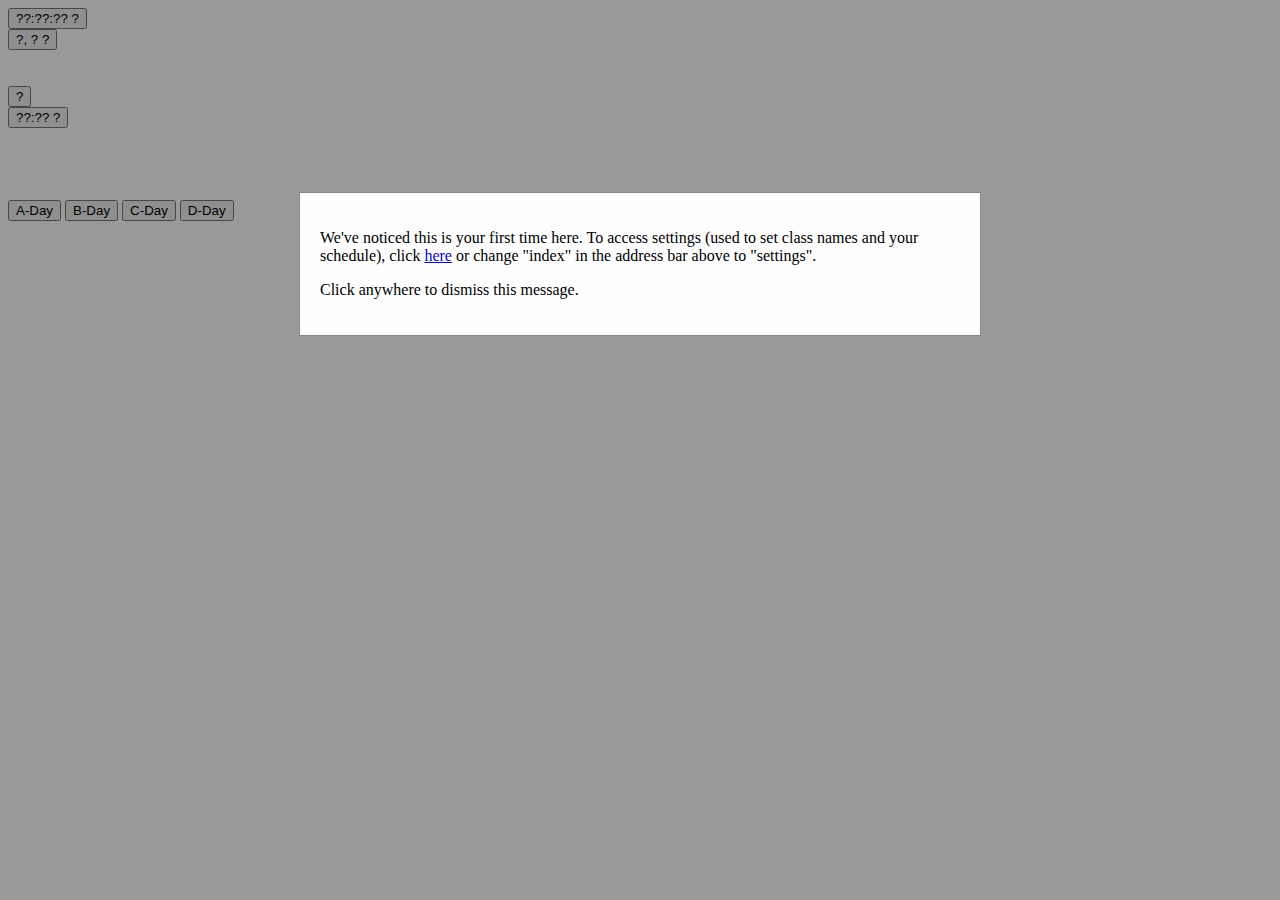
==== index.html @ 62c1b1d4 "Merge pull request #1 from AwesomeCaden73/dev" ====
<!DOCTYPE html>
<html>
    <head>
        <title>Clock</title>
        <link rel="stylesheet" href='./styles/legacy.css' id="main">
        <link rel="stylesheet" href="./styles/modal.css">
        <link rel="manifest" href="manifest.json" />
        <script src="./scripts/initiate.js"></script>
    </head>

    <body>
        <div id="myModal" class="modal">
            <div class="modal-content">
              <p>We've noticed this is your first time here. To access settings (used to set class names and your schedule), click <a href="settings.html">here</a> or change "index" in the address bar above to "settings".</p>
              <p>Click anywhere to dismiss this message.</p>
            </div>
          </div>
        <div class="middle column">
            <div class="offset">
                <button class="time" id="time">
                    ??:??:?? ?
                </button>
            </div>
            <button class="date" id="date">
                ?, ? ?
            </button>
            <br>
            <br>
            <br>
            <button class="class" id="class">
                ?
            </button>
            <br>
            <button class="remaining" id="remaining">
                ??:?? ?
            </button>
            <br>
            <br>
            <br>
            <div class="indicator"><span style="width: 0%" id="indicator"></span></div>
            <br>
            <br>
            <button class="selector" onclick="aday()" id="selectora">A-Day</button>
            <button class="selector" onclick="bday()" id="selectorb">B-Day</button>
            <button class="selector" onclick="cday()" id="selectorc">C-Day</button>
            <button class="selector" onclick="dday()" id="selectord">D-Day</button>
            
        </div>
    
        <script src="./scripts/run.js"></script>
        <script>
            if (window.addEventListener) {
    var keys = [],
        konami = "38,38,40,40,37,39,37,39,66,65,13";

    window.addEventListener("keydown", function(e){

        keys.push(e.keyCode);

        if (keys.toString().indexOf(konami) >= 0) {

            window.location = "settings.html";

            keys = [];
        };
    }, true);
};
        </script>
        <script>
            if (window.addEventListener) {
    var key2s = [],
        konami2 = "38,38,40,40,37,39,37,39,65,66,13";

    window.addEventListener("keydown", function(k){

        key2s.push(k.keyCode);

        if (key2s.toString().indexOf(konami2) >= 0) {

            document.documentElement.requestFullscreen();

            key2s = [];
        };
    }, true);
};
        </script>
        <script>
            if (typeof navigator.serviceWorker !== 'undefined') {
              navigator.serviceWorker.register('sw.js')
            }
          </script>
          <script>
            var modal = document.getElementById("myModal");
            window.onclick = function(event) {
                modal.style.display = "none";
                localStorage.setItem('modal', 'true');
            }

            function showModal(){
                modal.style.display = "block"
            }

            if (localStorage.getItem('modal') !== 'true') {
                showModal()
            }

          </script>
    </body>
</html>
---- styles/modal.css ----
/* The Modal (background) */
.modal {
  display: none; /* Hidden by default */
  position: fixed; /* Stay in place */
  z-index: 1; /* Sit on top */
  left: 0;
  top: 0;
  width: 100%; /* Full width */
  height: 100%; /* Full height */
  overflow: auto; /* Enable scroll if needed */
  background-color: rgb(0,0,0); /* Fallback color */
  background-color: rgba(0,0,0,0.4); /* Black w/ opacity */
}

/* Modal Content/Box */
.modal-content {
  background-color: #fefefe;
  margin: 15% auto; /* 15% from the top and centered */
  padding: 20px;
  border: 1px solid #888;
  width: 50%; /* Could be more or less, depending on screen size */
}

.close:hover,
.close:focus {
  color: black;
  text-decoration: none;
  cursor: pointer;
}
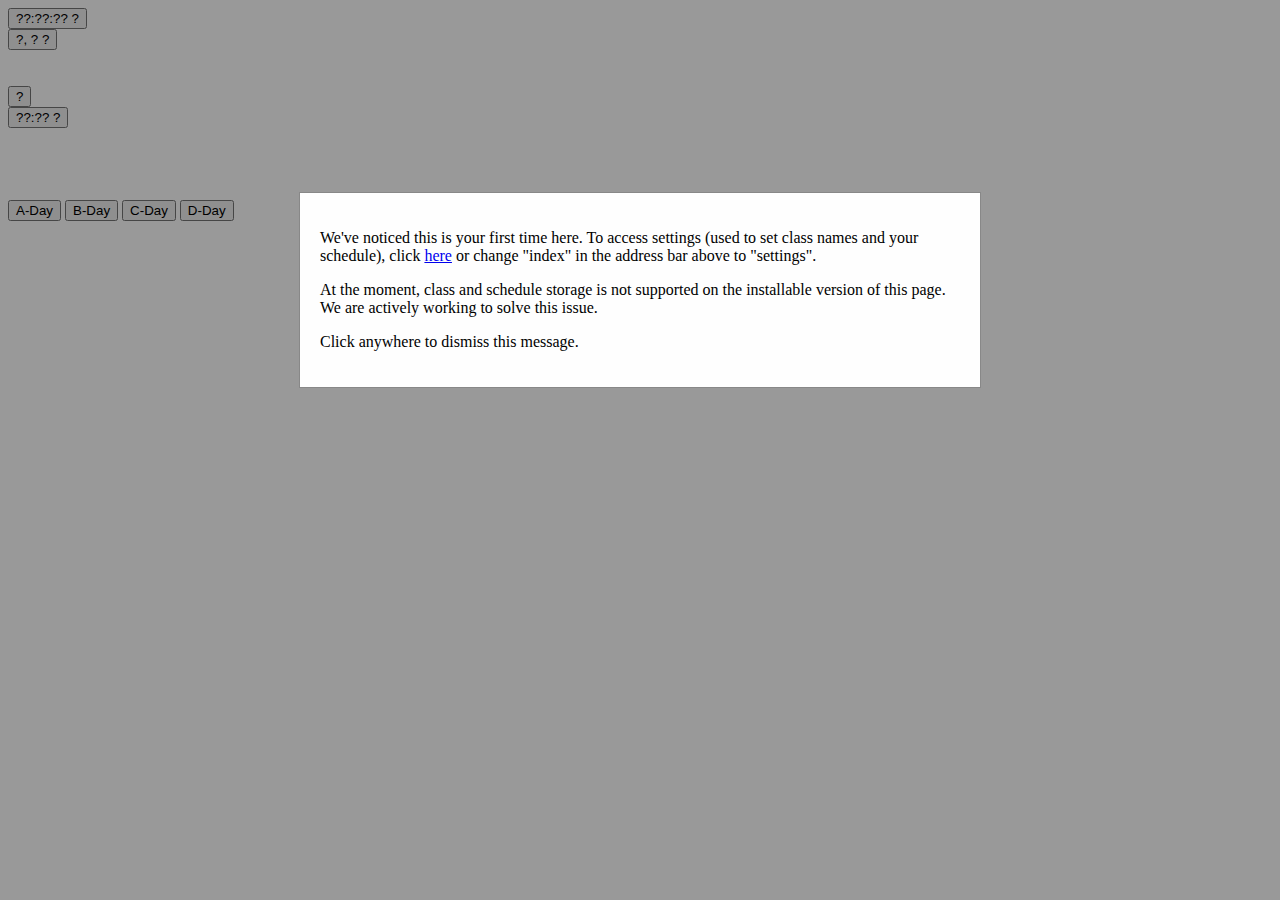
==== commit 60799956: "Added a notice the local storage does not currently work in the installable version and added a chec" ====
--- a/index.html
+++ b/index.html
@@ -12,6 +12,7 @@
         <div id="myModal" class="modal">
             <div class="modal-content">
               <p>We've noticed this is your first time here. To access settings (used to set class names and your schedule), click <a href="settings.html">here</a> or change "index" in the address bar above to "settings".</p>
+              <p>At the moment, class and schedule storage is not supported on the installable version of this page. We are actively working to solve this issue.</p>
               <p>Click anywhere to dismiss this message.</p>
             </div>
           </div>
@@ -100,7 +101,7 @@
                 modal.style.display = "block"
             }
 
-            if (localStorage.getItem('modal') !== 'true') {
+            if ((localStorage.getItem('modal') !== 'true') && (window.matchMedia('(display-mode: standalone)').matches === false)) {
                 showModal()
             }
 
